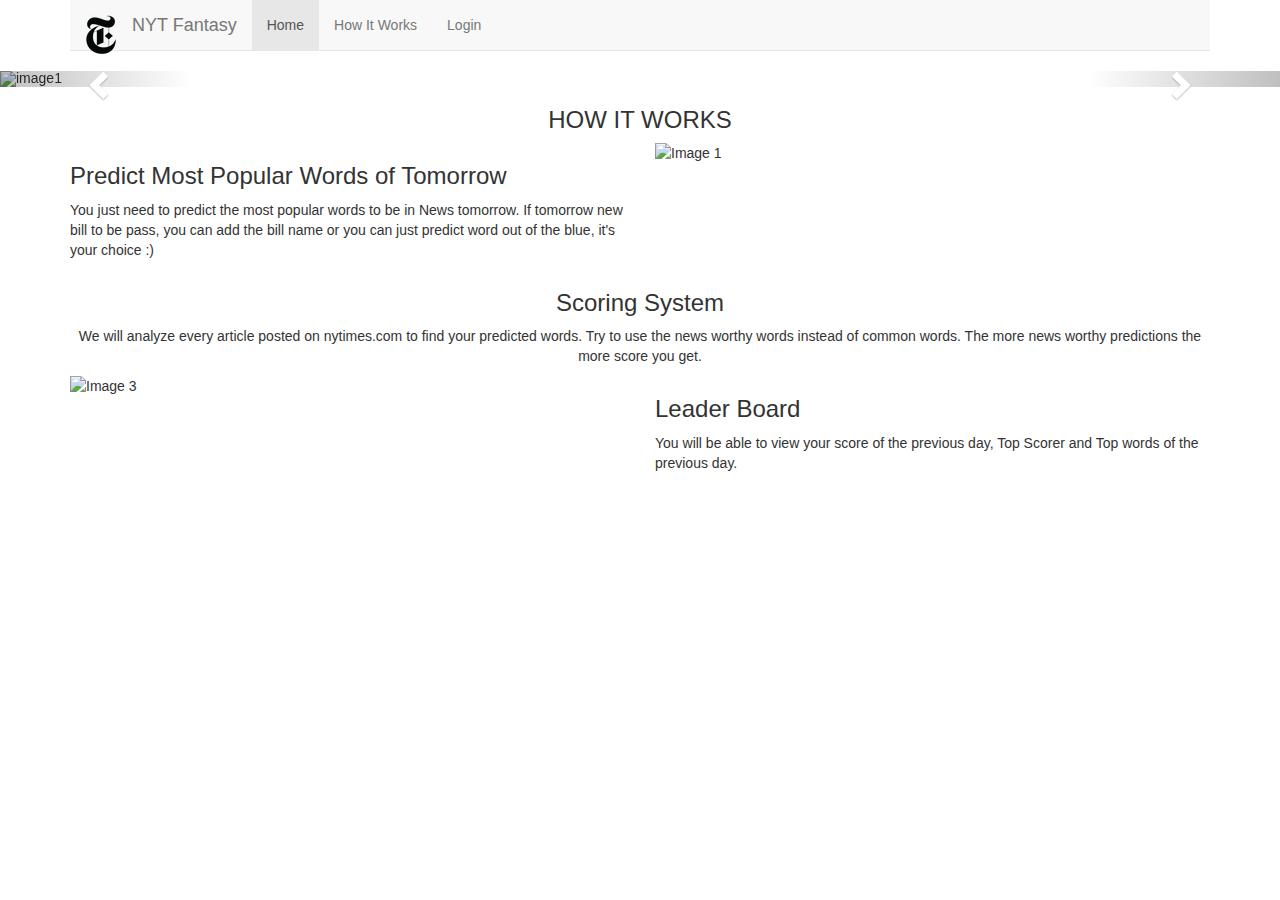
==== frontend/index.html @ 851eb8b5 "changes in link" ====
<!DOCTYPE html>
<html lang="en">
    <head>
        <meta charset="utf-8">
        <meta http-equiv="X-UA-Compatible" content="IE=edge">
        <meta name="viewport" content="width=device-width, initial-scale=1">
        <meta name="description" content="">
        <meta name="author" content="">
        <link rel="icon" href="images/nyt.png">

        <title>NYT Fantasy</title>

        <!-- Bootstrap core CSS -->
        <link href="https://maxcdn.bootstrapcdn.com/bootstrap/3.3.6/css/bootstrap.min.css" rel="stylesheet">
        <script src="https://cdnjs.cloudflare.com/ajax/libs/jquery/1.11.3/jquery.min.js"></script>
        <script type="text/javascript" src="https://ajax.googleapis.com/ajax/libs/angularjs/1.4.8/angular.min.js"></script>
        <script src="http://maxcdn.bootstrapcdn.com/bootstrap/3.3.5/js/bootstrap.min.js"></script>

        <!-- Custom styles for this template -->
        <link href="index.css" rel="stylesheet">
    </head>

    <body>
        <div class="navbar-wrapper">
            <div class="container">
                <nav class="navbar navbar-static-top navbar-default">
                    <div class="container-fluid">
                        <div class="navbar-header">
                            <a class="navbar-brand" href="#">
                                <img alt="NYT Logo" src="images/nyt.png">
                            </a>
                        </div>
                        <a class="navbar-brand" href="#">NYT Fantasy</a>
                        <div id="navbar" class="navbar-collapse collapse">
                            <ul class="nav navbar-nav">
                                <li class="active"><a href="#">Home</a></li>
                                <li><a href="#how_it_works">How It Works</a></li>
                                <li><a href="league.html">Login</a></li>
                            </ul>
                        </div>
                    </div>
                </nav>
            </div>
        </div>

        <div id="myCarousel" class="carousel slide" data-ride="carousel">
            <!-- Indicators -->
            <ol class="carousel-indicators">
                <li data-target="#myCarousel" data-slide-to="0" class="active"></li>
                <li data-target="#myCarousel" data-slide-to="1"></li>
            </ol>
            <div class="carousel-inner" role="listbox">
                <div class="item active">
                    <img src="images/image1.jpg" alt="image1">
                    <div class="container">
                        <div class="carousel-caption">
                            <h1>New York TImes Fantasy Game</h1>
                            <p><a class="btn btn-lg btn-primary" href="league.html" role="button">Start Playing</a></p>
                        </div>
                    </div>
                </div>
                <div class="item">
                    <img src="images/image2.png" alt="image2">
                    <div class="container">
                        <div class="carousel-caption">
                            <p></p>
                        </div>
                    </div>
                </div>
            </div>
            <a class="left carousel-control" href="#myCarousel" role="button" data-slide="prev">
                <span class="glyphicon glyphicon-chevron-left" aria-hidden="true"></span>
                <span class="sr-only">Previous</span>
            </a>
            <a class="right carousel-control" href="#myCarousel" role="button" data-slide="next">
                <span class="glyphicon glyphicon-chevron-right" aria-hidden="true"></span>
                <span class="sr-only">Next</span>
            </a>
        </div><!-- /.carousel -->


        <!-- Wrap the rest of the page in another container to center all the content. -->

        <div class="container">
            <div id="how_it_works"></div>
            <h3 class="text-center">HOW IT WORKS</h3>
            <div class="row">
                <div class="col-md-6">
                    <h3 class="border">
                        Predict Most Popular Words of Tomorrow
                    </h3>
                    <p>
                        You just need to predict the most popular words to be in News tomorrow. If tomorrow new bill to be pass, you can add the bill name or you can just predict word out of the blue, it's your choice :)         
                    </p>
                </div>
                <div class="col-md-6">
                    <img class="img-responsive center-block" src="images/bg_img1.png" alt="Image 1">
                </div>
            </div>
            <div class="row bg-image-2">
                <div class="container text-center">
                    <h3 class="border center">Scoring System</h3>
                    <p>
                       We will analyze every article posted on nytimes.com to find your predicted words. Try to use the news worthy words instead of common words. The more news worthy predictions the more score you get.
                    </p>
                </div>
            </div>

            <div class="row">
                <div class="col-md-6">
                    <img class="img-responsive center-block"  src="images/bg_img3.png" alt="Image 3">
                </div>
                <div class="col-md-6">
                    <h3 class="border">
                        Leader Board
                    </h3>
                    <p>
                        You will be able to view your score of the previous day, Top Scorer and Top words of the previous day.
                    </p>
                </div>

            </div>
        </div>

<span id="top-link-block" class="hidden">
    <a href="#top" class="well well-sm" onclick="$('html,body').animate({scrollTop:0},'slow');return false;">
        <i class="glyphicon glyphicon-chevron-up"></i> Back to Top
    </a>
</span>
<script>
if ( ($(window).height() + 100) < $(document).height() ) {
    $('#top-link-block').removeClass('hidden').affix({
        // how far to scroll down before link "slides" into view
        offset: {top:100}
    });
}
</script>
    </body>
</html>
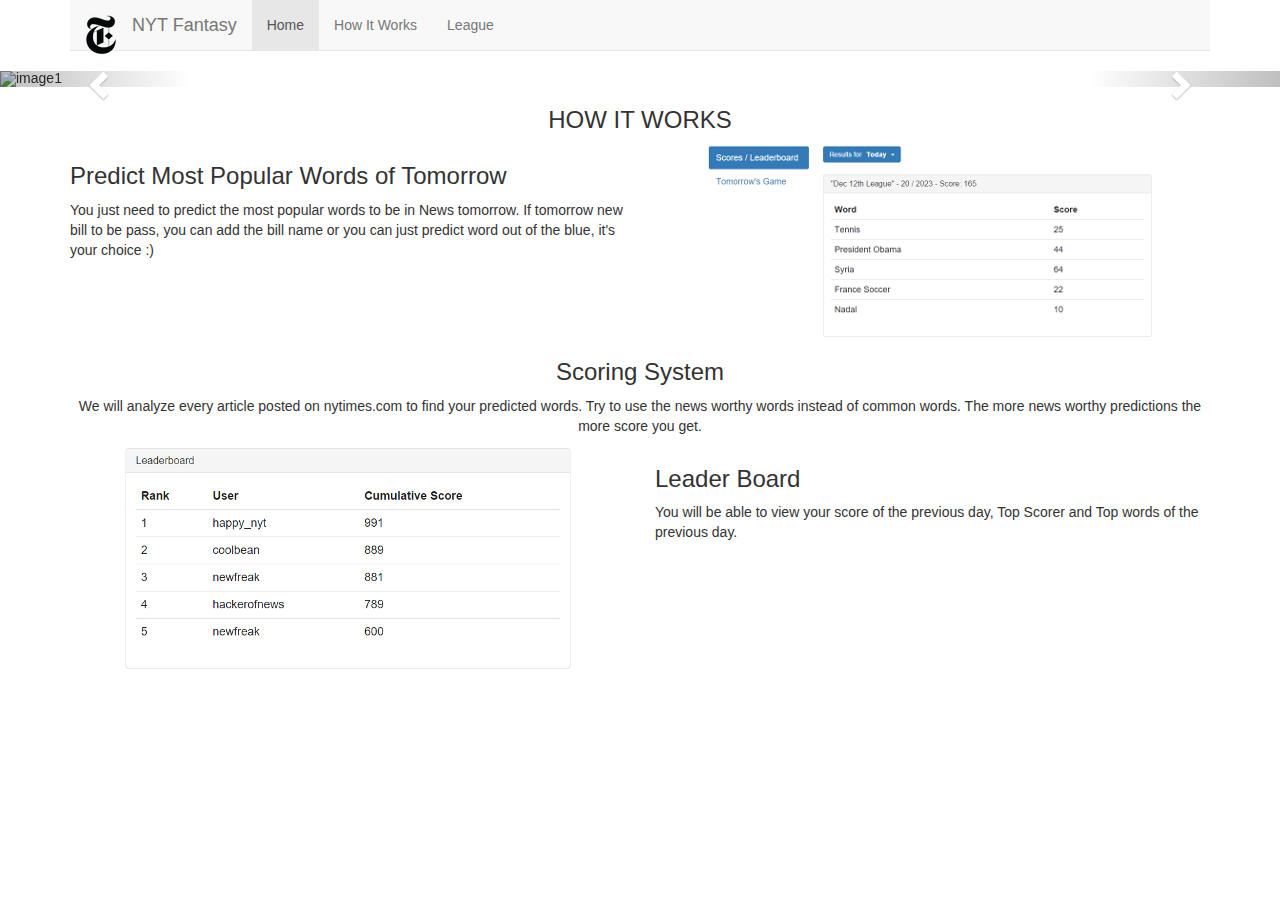
==== commit a62c54b2: "Updated screenshots" ====
--- a/frontend/index.html
+++ b/frontend/index.html
@@ -1,139 +1,140 @@
-<!DOCTYPE html>
-<html lang="en">
-    <head>
-        <meta charset="utf-8">
-        <meta http-equiv="X-UA-Compatible" content="IE=edge">
-        <meta name="viewport" content="width=device-width, initial-scale=1">
-        <meta name="description" content="">
-        <meta name="author" content="">
-        <link rel="icon" href="images/nyt.png">
-
-        <title>NYT Fantasy</title>
-
-        <!-- Bootstrap core CSS -->
-        <link href="https://maxcdn.bootstrapcdn.com/bootstrap/3.3.6/css/bootstrap.min.css" rel="stylesheet">
-        <script src="https://cdnjs.cloudflare.com/ajax/libs/jquery/1.11.3/jquery.min.js"></script>
-        <script type="text/javascript" src="https://ajax.googleapis.com/ajax/libs/angularjs/1.4.8/angular.min.js"></script>
-        <script src="http://maxcdn.bootstrapcdn.com/bootstrap/3.3.5/js/bootstrap.min.js"></script>
-
-        <!-- Custom styles for this template -->
-        <link href="index.css" rel="stylesheet">
-    </head>
-
-    <body>
-        <div class="navbar-wrapper">
-            <div class="container">
-                <nav class="navbar navbar-static-top navbar-default">
-                    <div class="container-fluid">
-                        <div class="navbar-header">
-                            <a class="navbar-brand" href="#">
-                                <img alt="NYT Logo" src="images/nyt.png">
-                            </a>
-                        </div>
-                        <a class="navbar-brand" href="#">NYT Fantasy</a>
-                        <div id="navbar" class="navbar-collapse collapse">
-                            <ul class="nav navbar-nav">
-                                <li class="active"><a href="#">Home</a></li>
-                                <li><a href="#how_it_works">How It Works</a></li>
-                                <li><a href="league.html">Login</a></li>
-                            </ul>
-                        </div>
-                    </div>
-                </nav>
-            </div>
-        </div>
-
-        <div id="myCarousel" class="carousel slide" data-ride="carousel">
-            <!-- Indicators -->
-            <ol class="carousel-indicators">
-                <li data-target="#myCarousel" data-slide-to="0" class="active"></li>
-                <li data-target="#myCarousel" data-slide-to="1"></li>
-            </ol>
-            <div class="carousel-inner" role="listbox">
-                <div class="item active">
-                    <img src="images/image1.jpg" alt="image1">
-                    <div class="container">
-                        <div class="carousel-caption">
-                            <h1>New York TImes Fantasy Game</h1>
-                            <p><a class="btn btn-lg btn-primary" href="league.html" role="button">Start Playing</a></p>
-                        </div>
-                    </div>
-                </div>
-                <div class="item">
-                    <img src="images/image2.png" alt="image2">
-                    <div class="container">
-                        <div class="carousel-caption">
-                            <p></p>
-                        </div>
-                    </div>
-                </div>
-            </div>
-            <a class="left carousel-control" href="#myCarousel" role="button" data-slide="prev">
-                <span class="glyphicon glyphicon-chevron-left" aria-hidden="true"></span>
-                <span class="sr-only">Previous</span>
-            </a>
-            <a class="right carousel-control" href="#myCarousel" role="button" data-slide="next">
-                <span class="glyphicon glyphicon-chevron-right" aria-hidden="true"></span>
-                <span class="sr-only">Next</span>
-            </a>
-        </div><!-- /.carousel -->
-
-
-        <!-- Wrap the rest of the page in another container to center all the content. -->
-
-        <div class="container">
-            <div id="how_it_works"></div>
-            <h3 class="text-center">HOW IT WORKS</h3>
-            <div class="row">
-                <div class="col-md-6">
-                    <h3 class="border">
-                        Predict Most Popular Words of Tomorrow
-                    </h3>
-                    <p>
-                        You just need to predict the most popular words to be in News tomorrow. If tomorrow new bill to be pass, you can add the bill name or you can just predict word out of the blue, it's your choice :)         
-                    </p>
-                </div>
-                <div class="col-md-6">
-                    <img class="img-responsive center-block" src="images/bg_img1.png" alt="Image 1">
-                </div>
-            </div>
-            <div class="row bg-image-2">
-                <div class="container text-center">
-                    <h3 class="border center">Scoring System</h3>
-                    <p>
-                       We will analyze every article posted on nytimes.com to find your predicted words. Try to use the news worthy words instead of common words. The more news worthy predictions the more score you get.
-                    </p>
-                </div>
-            </div>
-
-            <div class="row">
-                <div class="col-md-6">
-                    <img class="img-responsive center-block"  src="images/bg_img3.png" alt="Image 3">
-                </div>
-                <div class="col-md-6">
-                    <h3 class="border">
-                        Leader Board
-                    </h3>
-                    <p>
-                        You will be able to view your score of the previous day, Top Scorer and Top words of the previous day.
-                    </p>
-                </div>
-
-            </div>
-        </div>
-
-<span id="top-link-block" class="hidden">
-    <a href="#top" class="well well-sm" onclick="$('html,body').animate({scrollTop:0},'slow');return false;">
-        <i class="glyphicon glyphicon-chevron-up"></i> Back to Top
-    </a>
-</span>
-<script>
-if ( ($(window).height() + 100) < $(document).height() ) {
-    $('#top-link-block').removeClass('hidden').affix({
-        // how far to scroll down before link "slides" into view
-        offset: {top:100}
-    });
-}
-</script>
-    </body>
-</html>
+<!DOCTYPE HTML>
+<html lang="en">
+<head>
+    <meta charset="utf-8">
+    <meta http-equiv="X-UA-Compatible" content="IE=edge">
+    <meta name="viewport" content="width=device-width, initial-scale=1">
+    <meta name="description" content="">
+    <meta name="author" content="">
+    <link rel="icon" href="images/nyt.png">
+
+    <title>NYT Fantasy</title>
+
+    <!-- Bootstrap core CSS -->
+    <link href="https://maxcdn.bootstrapcdn.com/bootstrap/3.3.6/css/bootstrap.min.css" rel="stylesheet">
+    <script src="https://cdnjs.cloudflare.com/ajax/libs/jquery/1.11.3/jquery.min.js"></script>
+    <script type="text/javascript" src="https://ajax.googleapis.com/ajax/libs/angularjs/1.4.8/angular.min.js"></script>
+    <script src="http://maxcdn.bootstrapcdn.com/bootstrap/3.3.5/js/bootstrap.min.js"></script>
+
+    <!-- Custom styles for this template -->
+    <link href="index.css" rel="stylesheet">
+</head>
+<body>
+    <div class="navbar-wrapper">
+        <div class="container">
+            <nav class="navbar navbar-static-top navbar-default">
+                <div class="container-fluid">
+                    <div class="navbar-header">
+                        <a class="navbar-brand" href="http://nytimes.com">
+                            <img alt="NYT Logo" src="images/nyt.png">
+                        </a>
+                        <div class="navbar-brand">
+                            NYT Fantasy
+                        </div>
+                    </div>
+                    <div>
+                        <ul class="nav navbar-nav">
+                            <li class="active"><a>Home</a></li>
+                            <li><a href="index.html#how_it_works">How It Works</a></li>
+                            <li><a href="league.html">League</a></li>
+                        </ul>
+                    </div>
+                </div>
+            </nav>
+        </div>
+    </div>
+
+    <div id="myCarousel" class="carousel slide" data-ride="carousel">
+        <!-- Indicators -->
+        <ol class="carousel-indicators">
+            <li data-target="#myCarousel" data-slide-to="0" class="active"></li>
+            <li data-target="#myCarousel" data-slide-to="1"></li>
+        </ol>
+        <div class="carousel-inner" role="listbox">
+            <div class="item active">
+                <img src="images/image1.jpg" alt="image1">
+                <div class="container">
+                    <div class="carousel-caption">
+                        <h1>New York Times Fantasy Game</h1>
+                        <p><a class="btn btn-lg btn-primary" href="league.html" role="button">Start Playing</a></p>
+                    </div>
+                </div>
+            </div>
+            <div class="item">
+                <img src="images/image2.png" alt="image2">
+                <div class="container">
+                    <div class="carousel-caption">
+                        <p></p>
+                    </div>
+                </div>
+            </div>
+        </div>
+        <a class="left carousel-control" href="#myCarousel" role="button" data-slide="prev">
+            <span class="glyphicon glyphicon-chevron-left" aria-hidden="true"></span>
+            <span class="sr-only">Previous</span>
+        </a>
+        <a class="right carousel-control" href="#myCarousel" role="button" data-slide="next">
+            <span class="glyphicon glyphicon-chevron-right" aria-hidden="true"></span>
+            <span class="sr-only">Next</span>
+        </a>
+    </div><!-- /.carousel -->
+
+
+    <!-- Wrap the rest of the page in another container to center all the content. -->
+
+    <div class="container">
+        <div id="how_it_works"></div>
+        <h3 class="text-center">HOW IT WORKS</h3>
+        <div class="row">
+            <div class="col-md-6">
+                <h3 class="border">
+                    Predict Most Popular Words of Tomorrow
+                </h3>
+                <p>
+                    You just need to predict the most popular words to be in News tomorrow. If tomorrow new bill to be pass, you can add the bill name or you can just predict word out of the blue, it's your choice :)
+                </p>
+            </div>
+            <div class="col-md-6">
+                <img class="img-responsive center-block" src="images/bg_img1.png" alt="Image 1">
+            </div>
+        </div>
+        <div class="row bg-image-2">
+            <div class="container text-center">
+                <h3 class="border center">Scoring System</h3>
+                <p>
+                   We will analyze every article posted on nytimes.com to find your predicted words. Try to use the news worthy words instead of common words. The more news worthy predictions the more score you get.
+                </p>
+            </div>
+        </div>
+
+        <div class="row">
+            <div class="col-md-6">
+                <img class="img-responsive center-block"  src="images/bg_img3.png" alt="Image 3">
+            </div>
+            <div class="col-md-6">
+                <h3 class="border">
+                    Leader Board
+                </h3>
+                <p>
+                    You will be able to view your score of the previous day, Top Scorer and Top words of the previous day.
+                </p>
+            </div>
+
+        </div>
+    </div>
+
+    <span id="top-link-block" class="hidden">
+        <a href="#top" class="well well-sm" onclick="$('html,body').animate({scrollTop:0},'slow');return false;">
+            <i class="glyphicon glyphicon-chevron-up"></i> Back to Top
+        </a>
+    </span>
+    <script>
+        if ( ($(window).height() + 100) < $(document).height() ) {
+            $('#top-link-block').removeClass('hidden').affix({
+                // how far to scroll down before link "slides" into view
+                offset: {top:100}
+            });
+        }
+    </script>
+</body>
+</html>
